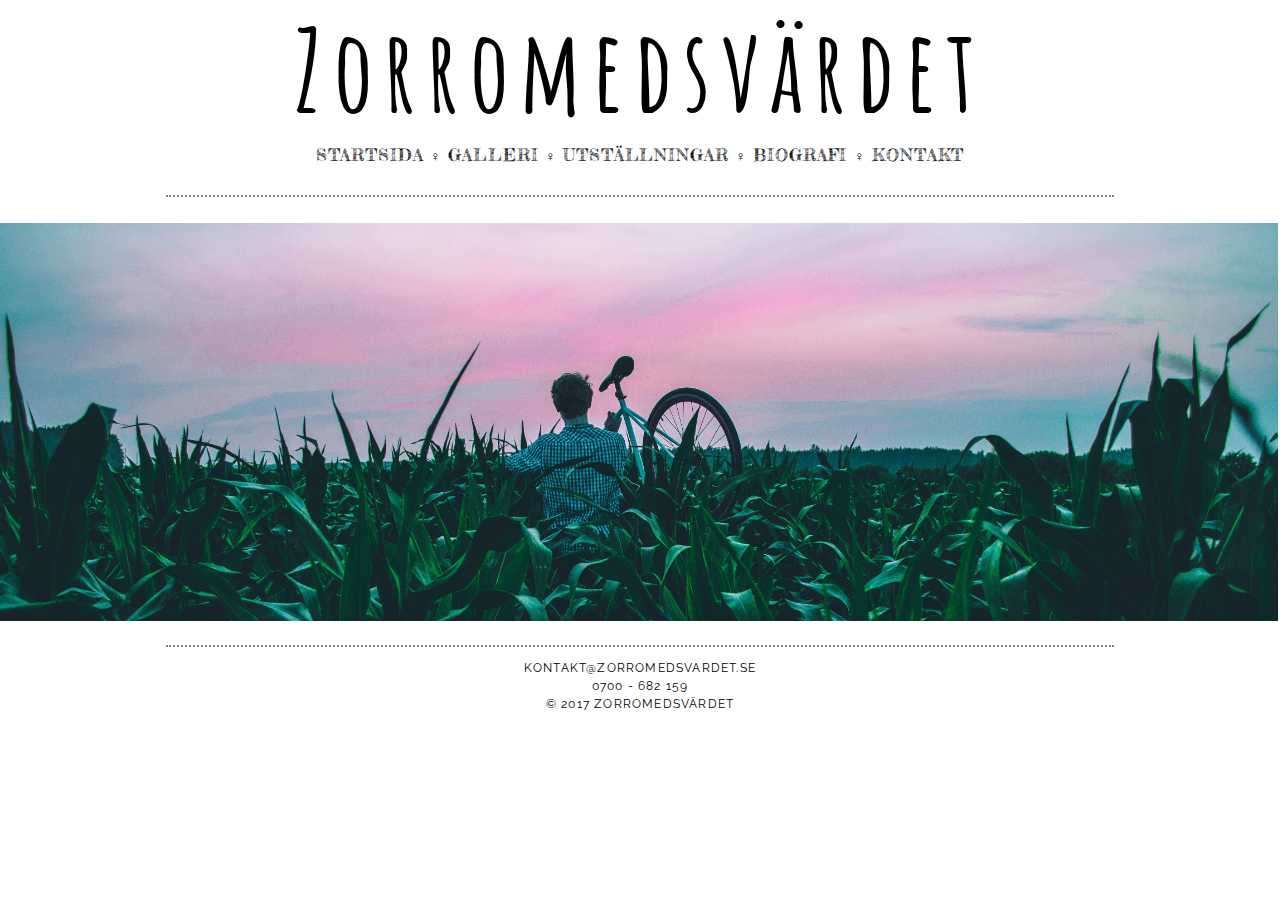
==== index.html @ b0f3e940 "template" ====
<!doctype html>
<html lang="sv">
	<head>
		<title>Zorromedsvärdet</title>
		<meta charset="utf-8">
		<meta http-equiv="x-ua-compatible" content="ie=edge">
		<meta name="viewport" content="width=device-width, initial-scale=1">
		
		<link href="https://fonts.googleapis.com/css?family=Amatic+SC|Fredericka+the+Great|Raleway:400,400i,700" rel="stylesheet">
		<link rel="stylesheet" href="css.css">
	</head>
	<body>
		<div class="headFoot">
			<header>
				<h1 id="titel">Zorromedsvärdet</h1>
				<nav>
					<a href="index.html" class="nav">Startsida</a>
					<span class="navDivider">&#9792;</span>
					<a href="galleri.html" class="nav">Galleri</a>
					<span class="navDivider">&#9792;</span>
					<a href="utstallningar.html" class="nav">Utställningar</a>
					<span class="navDivider">&#9792;</span>
					<a href="biografi.html" class="nav">Biografi</a>
					<span class="navDivider">&#9792;</span>
					<a href="kontakt.html" class="nav">Kontakt</a><br>
				</nav>
			<hr><br>
			</header>
		</div>
		<img src="frontImage.jpg" id="frontImage"><br>
		<div class="headFoot">
			<footer>
				<hr><br><br>
				<a href="mailto:kontakt@zorromedsvardet.se">kontakt@zorromedsvardet.se</a>
				<p>0700 - 682 159</p>
				<p>&copy; 2017 Zorromedsvärdet</p>
			</footer>
		</div>
	</body>
</html>
---- css.css ----
body {
	}

.pageContent {
	display: block;
	max-width: 1920px;
	height: 100%;
	width: 75%;
	margin: auto;
}

#frontImage {
	display: block;
	position: relative; top: 0; left: 0; width: 101.5%;
	margin-left: -1%;
}

#titel {
	margin-top: -10px;
	margin-bottom: -25px;
	text-align: center;
	font-family: 'Amatic SC', cursive;
	font-size: 7em;
	letter-spacing: 10px;
}

.headFoot {
	display: block;
	max-width: 1920px;
	width: 100%;
	margin: auto;
	text-align: center;
}

footer {
	font-family: 'Raleway', sans-serif;
	text-transform: uppercase; letter-spacing: 0.1em;
	font-size: 0.75em;
	line-height: 0.5em;	
	margin-bottom: 10px;
	margin-left: auto;
	margin-right: auto;

}
footer a {
	text-decoration: none;
	color: black;
}

nav {
	font-family: 'Fredericka the Great', cursive;
	text-align: center;
	margin: 10px auto;
	padding: 20px;
	font-size: 1.075em;
	text-transform: uppercase; letter-spacing: 0.05em;
}
nav > a {
	text-decoration: none;
	color: black;
}
a:hover {
	text-decoration: underline;
}
.navDivider {
	font-size: 0.8em;
}

hr {
  border:none;
  border-top: 2px dotted grey;
  width: 75%;
}

@import url('https://fonts.googleapis.com/css?family=Amatic+SC|Fredericka+the+Great|Raleway:400,400i,700');

@media only screen and (max-width: 500px) {
    #titel {
    	font-size: 50px;
    }
}
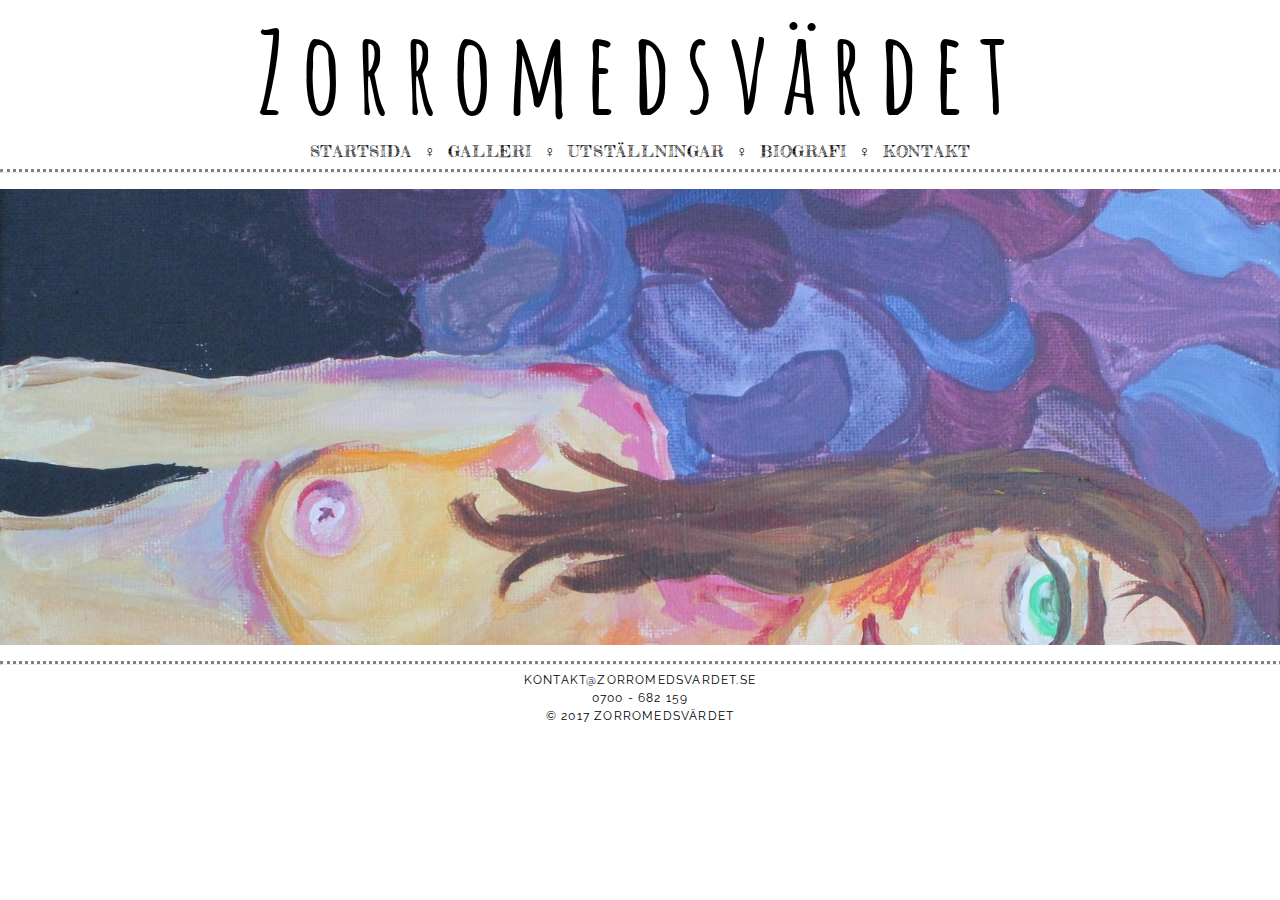
==== commit 7c28afd6: "new css" ====
--- a/index.html
+++ b/index.html
@@ -6,35 +6,35 @@
 		<meta http-equiv="x-ua-compatible" content="ie=edge">
 		<meta name="viewport" content="width=device-width, initial-scale=1">
 		
-		<link href="https://fonts.googleapis.com/css?family=Amatic+SC|Fredericka+the+Great|Raleway:400,400i,700" rel="stylesheet">
+		<link href="https://fonts.googleapis.com/css?family=Playfair+Display%7CAmatic+SC%7CFredericka+the+Great%7CRaleway:700,400,400i,700" rel="stylesheet">
 		<link rel="stylesheet" href="css.css">
 	</head>
 	<body>
-		<div class="headFoot">
-			<header>
-				<h1 id="titel">Zorromedsvärdet</h1>
-				<nav>
-					<a href="index.html" class="nav">Startsida</a>
-					<span class="navDivider">&#9792;</span>
-					<a href="galleri.html" class="nav">Galleri</a>
-					<span class="navDivider">&#9792;</span>
-					<a href="utstallningar.html" class="nav">Utställningar</a>
-					<span class="navDivider">&#9792;</span>
-					<a href="biografi.html" class="nav">Biografi</a>
-					<span class="navDivider">&#9792;</span>
-					<a href="kontakt.html" class="nav">Kontakt</a><br>
-				</nav>
-			<hr><br>
-			</header>
-		</div>
-		<img src="frontImage.jpg" id="frontImage"><br>
-		<div class="headFoot">
-			<footer>
-				<hr><br><br>
-				<a href="mailto:kontakt@zorromedsvardet.se">kontakt@zorromedsvardet.se</a>
-				<p>0700 - 682 159</p>
-				<p>&copy; 2017 Zorromedsvärdet</p>
-			</footer>
-		</div>
-	</body>
+		<header>
+			<h1 id="titel">Zorromedsvärdet</h1>
+			<nav>
+				<a href="index.html" class="nav">Startsida</a>
+				<span class="navDivider">&#9792;</span>
+				<a href="galleri.html" class="nav">Galleri</a>
+				<span class="navDivider">&#9792;</span>
+				<a href="utstallningar.html" class="nav">Utställningar</a>
+				<span class="navDivider">&#9792;</span>
+				<a href="biografi.html" class="nav">Biografi</a>
+				<span class="navDivider">&#9792;</span>
+				<a href="kontakt.html" class="nav">Kontakt</a>
+			</nav>
+			<hr>
+		</header>
+		
+		
+		<img src="frontImage.jpg" id="frontImage" alt="Cropped picture of painting">
+		
+
+		<footer>
+			<hr>
+			<p>kontakt@zorromedsvardet.se</p>
+			<p>0700 - 682 159</p>
+			<p>&copy; 2017 Zorromedsvärdet</p>
+		</footer>
+</body>
 </html>--- a/css.css
+++ b/css.css
@@ -1,82 +1,122 @@
+@import url('https://fonts.googleapis.com/css?family=Playfair+Display|Amatic+SC|Fredericka+the+Great|Raleway:700,400,400i,700');
 
-body {
-	}
+/*General ----------------------------------------------*/
 
-.pageContent {
+body, header, footer {
 	display: block;
-	max-width: 1920px;
-	height: 100%;
-	width: 75%;
+	max-width: 100%;
+	width: 100%;
+	height: auto;
 	margin: auto;
 }
+.pageContainer {
+	display: flex;
+	max-width: 1280px;
+	width: 100%;
+	margin: auto;
+}
+hr {
+	border-top: 3px dotted grey;
+	width: 100%;
+}
+/*------------------------------------------------------*/
 
+
+/*General Text -----------------------------------------*/
+#titel {
+	font-family: 'Amatic SC', cursive;
+	font-size: 7em;
+	letter-spacing: 15px;
+	margin: 0px 0px auto auto;
+}
+p {
+	font-family: 'Raleway', sans-serif;
+}
+h2 {
+	font-family: 'Playfair Display', serif;
+}
+/*------------------------------------------------------*/
+
+
+/*Header, Footer & Navigation --------------------------*/
+header {
+	text-align: center;
+	margin-bottom: 10px;
+	justify-content: center;
+	max-width: 1280px;
+	width: 100%;
+}
+nav, nav a {
+	font-family: 'Fredericka the Great', cursive;
+	color: black;
+	text-decoration: none;
+	font-size: 1em;
+	text-transform: uppercase; letter-spacing: 0.05em;
+	margin: auto;
+	word-spacing: 5px
+}
+footer, footer a {
+	max-width: 1280px;
+	text-align: center;
+	font-family: 'Raleway', sans-serif;
+	font-size: 0.75em;
+	line-height: 0.5em;
+	color: black;
+	letter-spacing: 0.1em;
+	text-decoration: none;
+	text-transform: uppercase;
+	margin-top: 10px;
+}
+/*------------------------------------------------------*/
+
+/*Page Content -----------------------------------------*/
+
+/*Frontpage*/
 #frontImage {
 	display: block;
-	position: relative; top: 0; left: 0; width: 101.5%;
-	margin-left: -1%;
+	margin: auto;
+	margin-top: 16px;
+	margin-bottom: 16px;
+	width: 100%;
 }
-
-#titel {
-	margin-top: -10px;
-	margin-bottom: -25px;
-	text-align: center;
-	font-family: 'Amatic SC', cursive;
-	font-size: 7em;
-	letter-spacing: 10px;
-}
-
-.headFoot {
+/*Kontakt*/
+.kontaktSidebar {
 	display: block;
-	max-width: 1920px;
+	float: right;
+	max-width: 400px;
 	width: 100%;
 	margin: auto;
-	text-align: center;
+	margin-top: 30px;
 }
+.kontaktContent {
+	display: inline-block;
+	max-width: 800px;
+	width: 100%;
+	margin: auto;
+	margin-top: 0px;
+	text-align: justify;
+}
+.kontaktContent p {
+	margin-bottom: 40px;
+}
+#googleMap {
+	border: none;
+}
+textarea, fieldset, input {
+	max-width: 370px;
+	width: 100%;
+	resize: vertical;
+	font-family: 'Raleway', sans-serif;
+}
+legend {
+	font-family: 'Playfair Display', serif;
+}
+/*------------------------------------------------------*/
 
-footer {
-	font-family: 'Raleway', sans-serif;
-	text-transform: uppercase; letter-spacing: 0.1em;
-	font-size: 0.75em;
-	line-height: 0.5em;	
-	margin-bottom: 10px;
-	margin-left: auto;
-	margin-right: auto;
-
-}
-footer a {
-	text-decoration: none;
-	color: black;
-}
-
-nav {
-	font-family: 'Fredericka the Great', cursive;
-	text-align: center;
-	margin: 10px auto;
-	padding: 20px;
-	font-size: 1.075em;
-	text-transform: uppercase; letter-spacing: 0.05em;
-}
-nav > a {
-	text-decoration: none;
-	color: black;
-}
-a:hover {
-	text-decoration: underline;
-}
-.navDivider {
-	font-size: 0.8em;
-}
-
-hr {
-  border:none;
-  border-top: 2px dotted grey;
-  width: 75%;
-}
-
-@import url('https://fonts.googleapis.com/css?family=Amatic+SC|Fredericka+the+Great|Raleway:400,400i,700');
-
+/*Responsive Design ------------------------------------*/
 @media only screen and (max-width: 500px) {
     #titel {
-    	font-size: 50px;
+    	font-size: 2em;
     }
-}+}
+/*------------------------------------------------------*/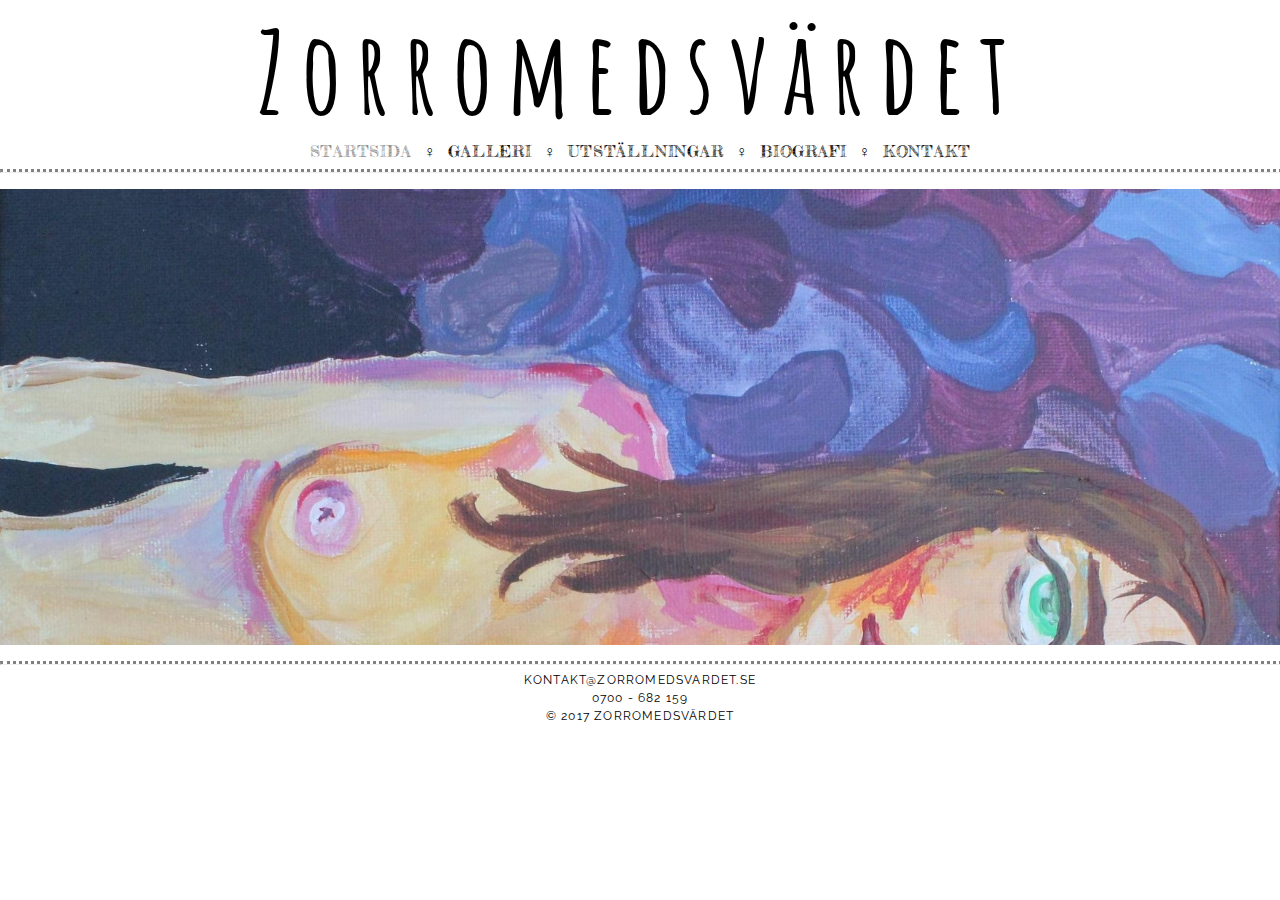
==== commit 377342a9: "Gallery" ====
--- a/index.html
+++ b/index.html
@@ -13,7 +13,7 @@
 		<header>
 			<h1 id="titel">Zorromedsvärdet</h1>
 			<nav>
-				<a href="index.html" class="nav">Startsida</a>
+				<a href="index.html" class="nav"><span class="activePage">Startsida</span></a>
 				<span class="navDivider">&#9792;</span>
 				<a href="galleri.html" class="nav">Galleri</a>
 				<span class="navDivider">&#9792;</span>
--- a/css.css
+++ b/css.css
@@ -55,6 +55,9 @@
 	margin: auto;
 	word-spacing: 5px
 }
+.activePage {
+	opacity: 0.5;
+}
 footer, footer a {
 	max-width: 1280px;
 	text-align: center;
@@ -79,6 +82,30 @@
 	margin-bottom: 16px;
 	width: 100%;
 }
+
+/*Galleri*/
+.pageContainerGallery {
+	display: block;
+	max-width: 1280px;
+	width: 100%;
+	margin: auto;
+	text-align: center;
+}
+div.galleryImage {
+	display: inline-block;
+	margin: 30px;
+}
+div.galleryImage img {
+	max-width: 350px;
+    width: 100%;
+    margin: auto;
+}
+div.galleryDesc {
+    padding: 10px;
+    text-align: center;
+    font-family: 'Raleway', sans-serif;
+}
+
 /*Kontakt*/
 .kontaktSidebar {
 	display: block;
@@ -87,6 +114,7 @@
 	width: 100%;
 	margin: auto;
 	margin-top: 30px;
+	margin-left: 20px;
 }
 .kontaktContent {
 	display: inline-block;
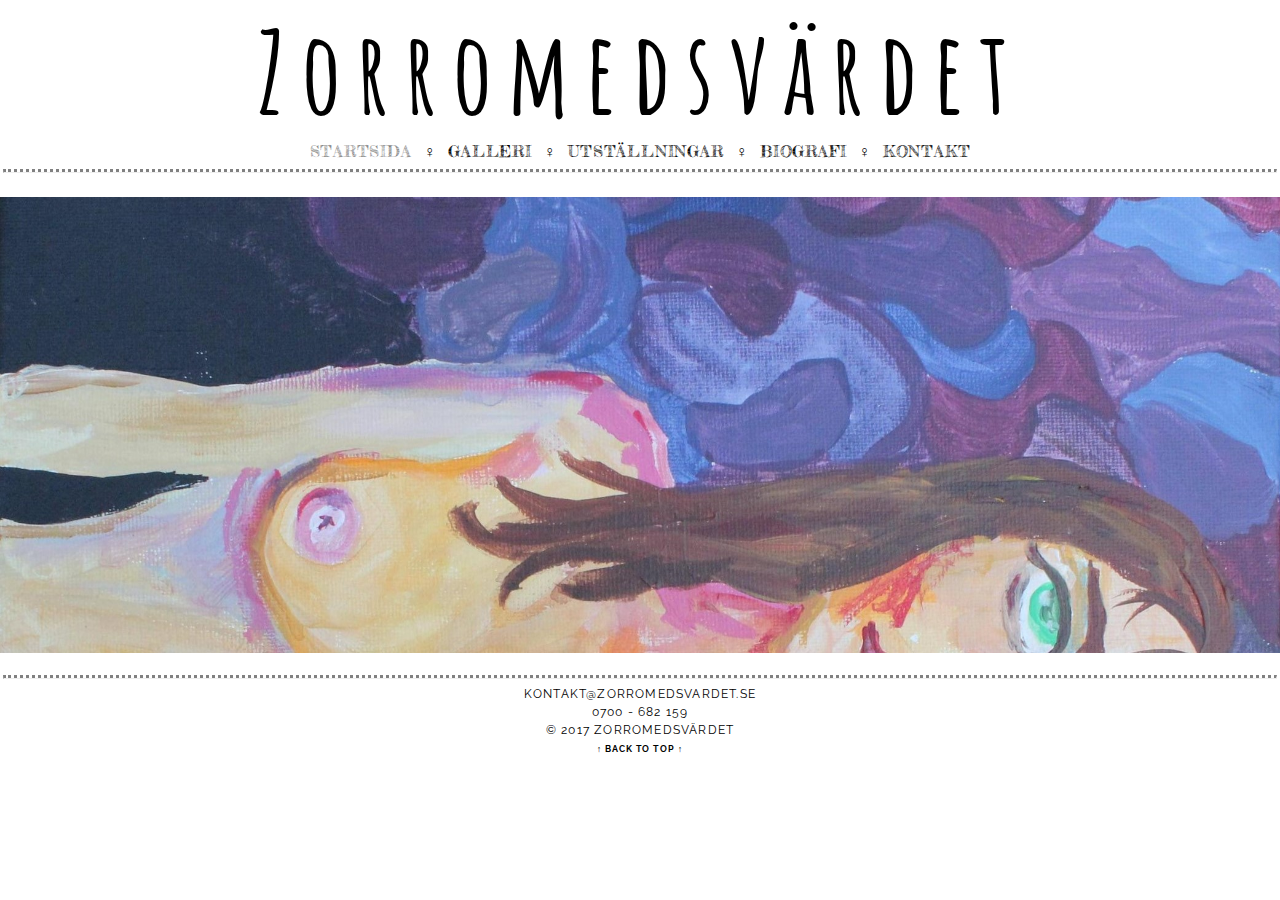
==== commit 57da30b1: "Mobile responsiveness & Audio" ====
--- a/index.html
+++ b/index.html
@@ -15,12 +15,12 @@
 			<nav>
 				<a href="index.html" class="nav"><span class="activePage">Startsida</span></a>
 				<span class="navDivider">&#9792;</span>
-				<a href="galleri.html" class="nav">Galleri</a>
-				<span class="navDivider">&#9792;</span>
+				<a href="galleri.html" class="nav">Galleri</a><br id="mobileNav1">
+				<span class="navDivider" id="mobileNavDivider1">&#9792;</span><br id="mobileNav2">
 				<a href="utstallningar.html" class="nav">Utställningar</a>
 				<span class="navDivider">&#9792;</span>
-				<a href="biografi.html" class="nav">Biografi</a>
-				<span class="navDivider">&#9792;</span>
+				<a href="biografi.html" class="nav">Biografi</a><br id="mobileNav3">
+				<span class="navDivider" id="mobileNavDivider2">&#9792;</span>
 				<a href="kontakt.html" class="nav">Kontakt</a>
 			</nav>
 			<hr>
@@ -35,6 +35,8 @@
 			<p>kontakt@zorromedsvardet.se</p>
 			<p>0700 - 682 159</p>
 			<p>&copy; 2017 Zorromedsvärdet</p>
+			<audio autoplay src="sound/bensound-betterdays.mp3" type="audio/mp3">Your user agent does not support the HTML5 Audio element.</audio>
+			<a id="toTop" href="#titel" class="nav">&uarr; Back to Top &uarr;</a>
 		</footer>
 </body>
 </html>--- a/css.css
+++ b/css.css
@@ -1,6 +1,6 @@
 @import url('https://fonts.googleapis.com/css?family=Playfair+Display|Amatic+SC|Fredericka+the+Great|Raleway:700,400,400i,700');
 
-/*General ----------------------------------------------*/
+/*General ==============================================*/
 
 body, header, footer {
 	display: block;
@@ -8,21 +8,27 @@
 	width: 100%;
 	height: auto;
 	margin: auto;
+	align-content: center;
 }
 .pageContainer {
-	display: flex;
-	max-width: 1280px;
-	width: 100%;
+	display: block;
+	max-width: 1280px;
+	width: 100%;
+	height: 100%;
 	margin: auto;
 }
 hr {
 	border-top: 3px dotted grey;
-	width: 100%;
-}
-/*------------------------------------------------------*/
-
-
-/*General Text -----------------------------------------*/
+	margin-left: 3px;
+	margin-right: 3px;
+}
+#mobileNav1, #mobileNav2, #mobileNav3 {
+	display: none;
+}
+/*======================================================*/
+
+
+/*General Text =========================================*/
 #titel {
 	font-family: 'Amatic SC', cursive;
 	font-size: 7em;
@@ -35,14 +41,19 @@
 h2 {
 	font-family: 'Playfair Display', serif;
 }
-/*------------------------------------------------------*/
-
-
-/*Header, Footer & Navigation --------------------------*/
+h3 {
+	font-family: 'Raleway', sans-serif;
+	font-weight: bold;
+	font-style: oblique;
+	text-decoration: underline;
+}
+/*======================================================*/
+
+
+/*Header, Footer & Navigation ==========================*/
 header {
 	text-align: center;
 	margin-bottom: 10px;
-	justify-content: center;
 	max-width: 1280px;
 	width: 100%;
 }
@@ -70,11 +81,15 @@
 	text-transform: uppercase;
 	margin-top: 10px;
 }
-/*------------------------------------------------------*/
-
-/*Page Content -----------------------------------------*/
-
-/*Frontpage*/
+footer #toTop {
+	font-weight: bold;
+}
+/*======================================================*/
+
+
+/*Page Content =========================================*/
+
+/*Frontpage---------------------------------------------*/
 #frontImage {
 	display: block;
 	margin: auto;
@@ -83,68 +98,175 @@
 	width: 100%;
 }
 
-/*Galleri*/
+/*Galleri-----------------------------------------------*/
 .pageContainerGallery {
 	display: block;
 	max-width: 1280px;
-	width: 100%;
 	margin: auto;
 	text-align: center;
 }
 div.galleryImage {
 	display: inline-block;
-	margin: 30px;
+	margin: 75px;
+	max-width: 100%;
+	max-height: 100%;
 }
 div.galleryImage img {
-	max-width: 350px;
-    width: 100%;
-    margin: auto;
+	max-width: 100%;
+	max-height: 100%;
 }
 div.galleryDesc {
-    padding: 10px;
+    padding: 20px;
     text-align: center;
-    font-family: 'Raleway', sans-serif;
-}
-
-/*Kontakt*/
+    font-family: 'Playfair Display', serif;
+    letter-spacing: 0.2em;
+}
+
+/*Utställningar-----------------------------------------*/
+#googleCalendar {
+	 border: none;
+	 max-width: 100%;
+	 max-height: 100%;
+	 height: 500px;
+	 width: 500px;
+	 margin: 20px;
+	 float: right;
+}
+#kalender {
+	 display: block;
+	 margin-left: 50px;
+	 max-width: 40%;
+	 max-height: 100%;
+	 height: 100%
+	 width: 100%;
+	 float: right;
+}
+#kalender h2 {
+	margin: 0px;
+}
+#viktigaHandelser {
+	margin: 20px;
+	text-align: justify;
+	margin-top: 30px;
+	max-width: 800px;
+}
+#viktigaHandelser p {
+	margin-bottom: 40px;
+}
+
+/*Biografi----------------------------------------------*/
+#bioPortrait {
+	float: right;
+	margin-right: 20px;
+	margin-left: 30px;
+	margin-bottom: 20px;
+	max-width: 40%;
+}
+.bioText {
+	margin-left: 20px;
+	margin-right: 20px;
+	margin-bottom: 50px;
+	margin-top: 30px;
+	text-align: justify;
+	max-width: 800px;
+}
+.bioText p {
+	margin-bottom: 40px;
+}
+
+/*Kontakt-----------------------------------------------*/
+#pageContainerKontakt {
+	display: flex;
+	max-width: 1280px;
+	width: 100%;
+	height: 100%;
+	margin: auto;
+}
 .kontaktSidebar {
-	display: block;
-	float: right;
-	max-width: 400px;
-	width: 100%;
-	margin: auto;
-	margin-top: 30px;
-	margin-left: 20px;
+	max-width: 450px;
+	width: 40%;
+	margin: auto;
+	margin-top: 20px;
+	margin-right: 20px;
 }
 .kontaktContent {
-	display: inline-block;
+	margin: 20px;
+	margin-top: 0px;
 	max-width: 800px;
-	width: 100%;
-	margin: auto;
-	margin-top: 0px;
+	width: 60%;
 	text-align: justify;
 }
 .kontaktContent p {
 	margin-bottom: 40px;
 }
 #googleMap {
+	max-width: 100%;
 	border: none;
 }
-textarea, fieldset, input {
-	max-width: 370px;
-	width: 100%;
+textarea, input {
 	resize: vertical;
+}
+textarea {
+	width: 98%;
+}
+fieldset {
+	margin-top: 40px;
+	max-width: 100%;
 	font-family: 'Raleway', sans-serif;
 }
 legend {
 	font-family: 'Playfair Display', serif;
 }
-/*------------------------------------------------------*/
-
-/*Responsive Design ------------------------------------*/
-@media only screen and (max-width: 500px) {
+/*======================================================*/
+
+/*Responsive Design ====================================*/
+@media only screen and (max-width: 770px) {
+	#titel {
+		letter-spacing: normal;
+	}
+}
+
+@media only screen and (max-width: 655px) {
+ 	#mobileNav1 {
+	display: block;
+	}
+	#mobileNavDivider1 {
+		display: none;
+	}
+	#kalender {
+		float: none;
+		max-width: 95%;
+		margin-left: 20px;
+		margin-right: 20px;
+	}
+	#kalender h2 {
+		margin-bottom: 10px;
+	}
+	#googleCalendar {
+		float: none;
+		width: 95%;
+		margin: auto;
+	}
+}
+
+@media only screen and (max-width: 540px) {
     #titel {
-    	font-size: 2em;
-    }
-}
-/*------------------------------------------------------*/+		font-size: 5em;
+	}
+}
+
+@media only screen and (max-width: 400px) {
+    #titel {
+		font-size: 3em;
+	}
+	nav {
+		font-size: 0.8em;
+	}
+	#mobileNavDivider2 {
+		display: none;
+	}
+	#mobileNav3 {
+		display: block;
+	}
+}
+/*======================================================*/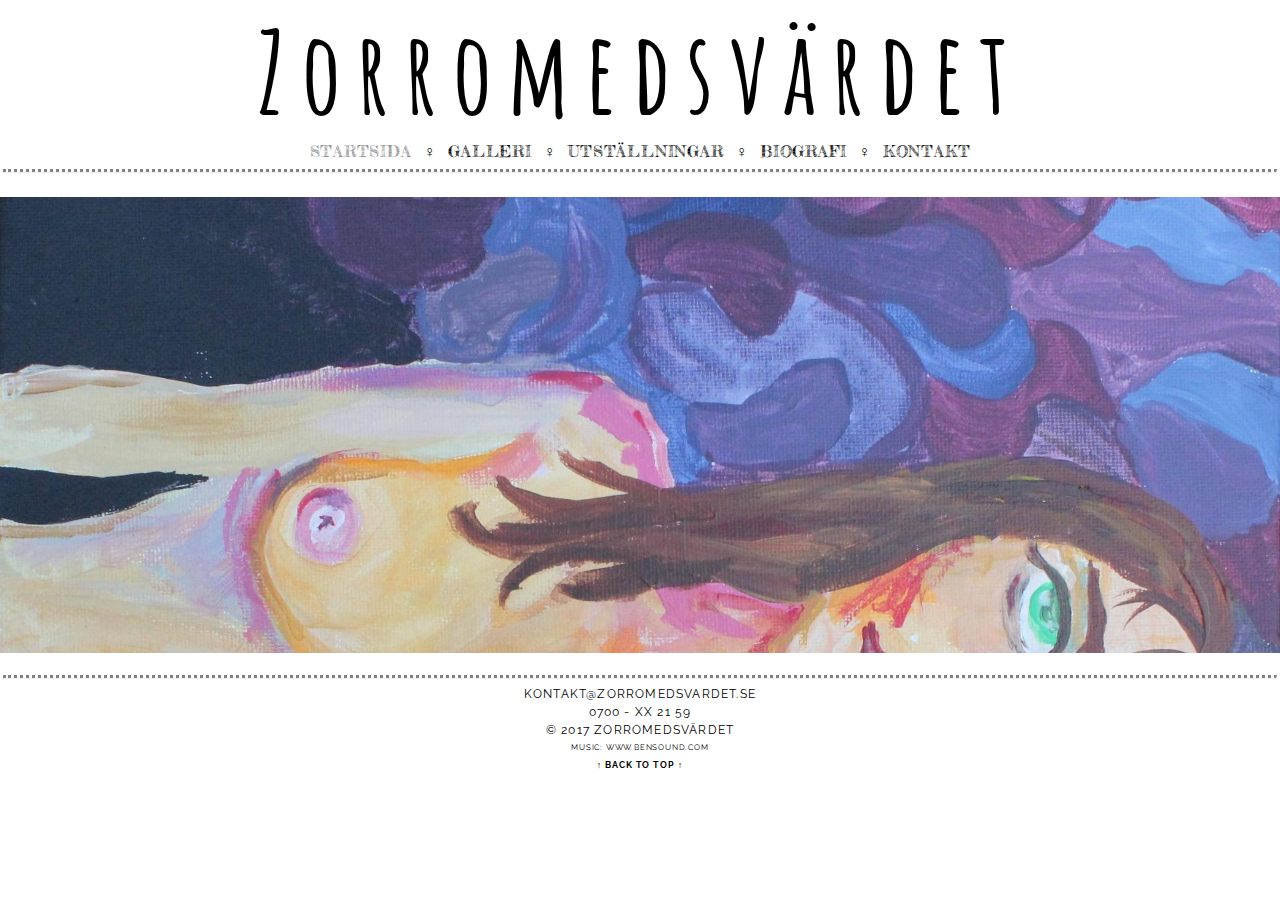
==== commit a9ad091c: "Final" ====
--- a/index.html
+++ b/index.html
@@ -33,9 +33,10 @@
 		<footer>
 			<hr>
 			<p>kontakt@zorromedsvardet.se</p>
-			<p>0700 - 682 159</p>
+			<p>0700 - XX 21 59</p>
 			<p>&copy; 2017 Zorromedsvärdet</p>
-			<audio autoplay src="sound/bensound-betterdays.mp3" type="audio/mp3">Your user agent does not support the HTML5 Audio element.</audio>
+			<a id="benSound" href="http://www.bensound.com/royalty-free-music/track/better-days">Music: www.bensound.com</a><br><br>
+			<audio autoplay src="sound/bensound-betterdays.mp3">Your user agent does not support the HTML5 Audio element.</audio>
 			<a id="toTop" href="#titel" class="nav">&uarr; Back to Top &uarr;</a>
 		</footer>
 </body>
--- a/css.css
+++ b/css.css
@@ -97,6 +97,10 @@
 	margin-bottom: 16px;
 	width: 100%;
 }
+#benSound {
+	display: block;
+	font-size: 8px;
+}
 
 /*Galleri-----------------------------------------------*/
 .pageContainerGallery {
@@ -137,7 +141,7 @@
 	 margin-left: 50px;
 	 max-width: 40%;
 	 max-height: 100%;
-	 height: 100%
+	 height: 100%;
 	 width: 100%;
 	 float: right;
 }
@@ -176,32 +180,57 @@
 
 /*Kontakt-----------------------------------------------*/
 #pageContainerKontakt {
-	display: flex;
+	display: block;
 	max-width: 1280px;
 	width: 100%;
 	height: 100%;
 	margin: auto;
 }
-.kontaktSidebar {
-	max-width: 450px;
-	width: 40%;
-	margin: auto;
+#pageContainerKontakt h2 {
+	display: block;
+	margin-left: 20px;
+	margin-top: 30px;
+}
+#besokStudion, #telefon, #eMail {
+	display: inline-flex;
+	max-width: 100%;
+	margin-left: 20px;
+	margin-right: 20px;
+	margin-bottom: 20px;
+	text-align: justify;
+}
+#besokStudion p, #telefon p, #eMail p {
+	max-width: 600px;
+	margin-right: 20px;
+}
+#besokStudion {
+	margin-bottom: -40px;
+}
+#googleMap {
+	float: right;
+	max-width: 100%;
+	width: 600px;
+	margin: 20px;
+	margin-top: -20px;
+	border: none;
+}
+#telefonLogoContainer {
+	max-width: 100%;
+	width: 600px;
+	margin: 20px;
+	margin-bottom: -20px;
+	margin-top: -30px;
+}
+#telefonLogoContainer h2{
+	margin-left: 130px;
+	letter-spacing: 2px;
+}
+#telefonLogo, #telefonLogoMobil {
+	float: left;
+	margin-left: 20px;
+}
+#telefonLogo {
 	margin-top: 20px;
-	margin-right: 20px;
-}
-.kontaktContent {
-	margin: 20px;
-	margin-top: 0px;
-	max-width: 800px;
-	width: 60%;
-	text-align: justify;
-}
-.kontaktContent p {
-	margin-bottom: 40px;
-}
-#googleMap {
-	max-width: 100%;
-	border: none;
 }
 textarea, input {
 	resize: vertical;
@@ -210,8 +239,11 @@
 	width: 98%;
 }
 fieldset {
-	margin-top: 40px;
-	max-width: 100%;
+	margin-right: 20px;
+	margin-left: 20px;
+	margin-bottom: 20px;
+	max-width: 100%;
+	width: 570px;
 	font-family: 'Raleway', sans-serif;
 }
 legend {
@@ -220,6 +252,43 @@
 /*======================================================*/
 
 /*Responsive Design ====================================*/
+@media only screen and (max-width: 800px) {
+	#besokStudion, #telefon, #eMail {
+	display: block;
+	}
+	#pageContainerKontakt h2 {
+		margin-top: 40px;
+	}
+	#telefonLogoContainer h2 {
+		display: inline-flex;
+	}
+	#telefonLogoContainer {
+    	margin-bottom: 20px;
+    	margin-top: 20px;
+	}
+	#pageContainerKontakt p {
+		max-width: 100%;
+		margin-right: 10px;
+	}
+	#googleMap {
+		float: none;
+    	display: block;
+		max-width: 700px;
+		width: 95%;
+		margin: auto;
+		margin-left: 0px;
+		margin-top: 20px;
+		margin-bottom: 70px;
+	}
+	fieldset {
+		max-width: 570px;
+		width: 90%;
+		height: 100%;
+		margin: auto;
+		margin-left: 0px;
+	}
+}
+
 @media only screen and (max-width: 770px) {
 	#titel {
 		letter-spacing: normal;
@@ -253,6 +322,12 @@
     #titel {
 		font-size: 5em;
 	}
+	#googleCalendar {
+		width: 90%;
+	}
+	#telefonLogoContainer h2 {
+		margin-left: 40px;
+	}
 }
 
 @media only screen and (max-width: 400px) {
@@ -268,5 +343,11 @@
 	#mobileNav3 {
 		display: block;
 	}
+	#telefonLogoContainer {
+		margin-left: -20px;
+	}
+	#telefonLogoContainer h2 {
+		margin-left: 20px;
+	}
 }
 /*======================================================*/